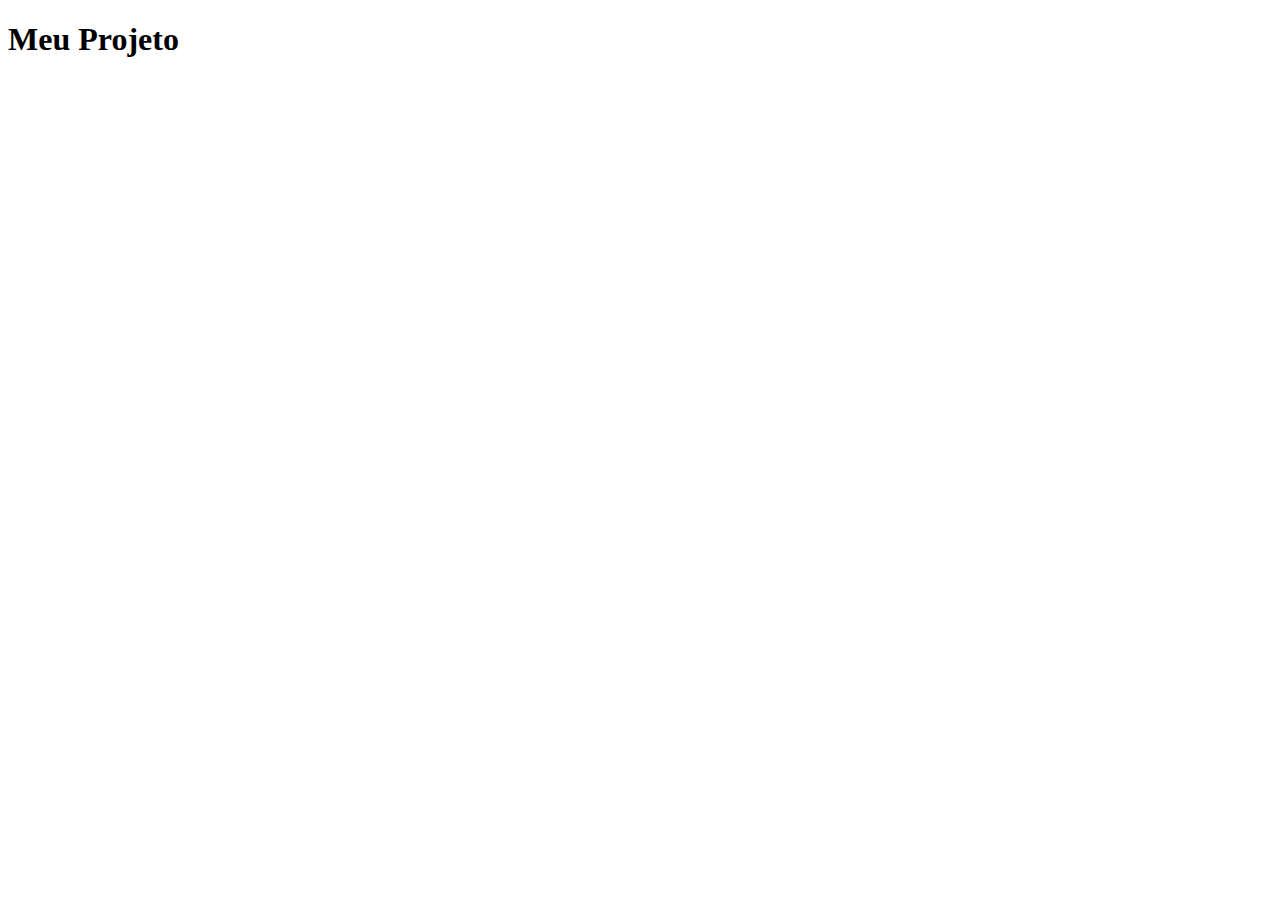
==== projeto newtwb/index.html @ 79fb1df3 "organizando pasta" ====
<!DOCTYPE html>
<html lang="pt-br">
<head>
     <meta charset="UTF-8">
     <meta http-equiv="X-UA-Compatible" content="IE=edge">
     <meta name="viewport" content="width=device-width, initial-scale=1.0">
     <title>projeto exemplo</title>
</head>
<body>
     <h1>Meu Projeto</h1>
</body>
</html>
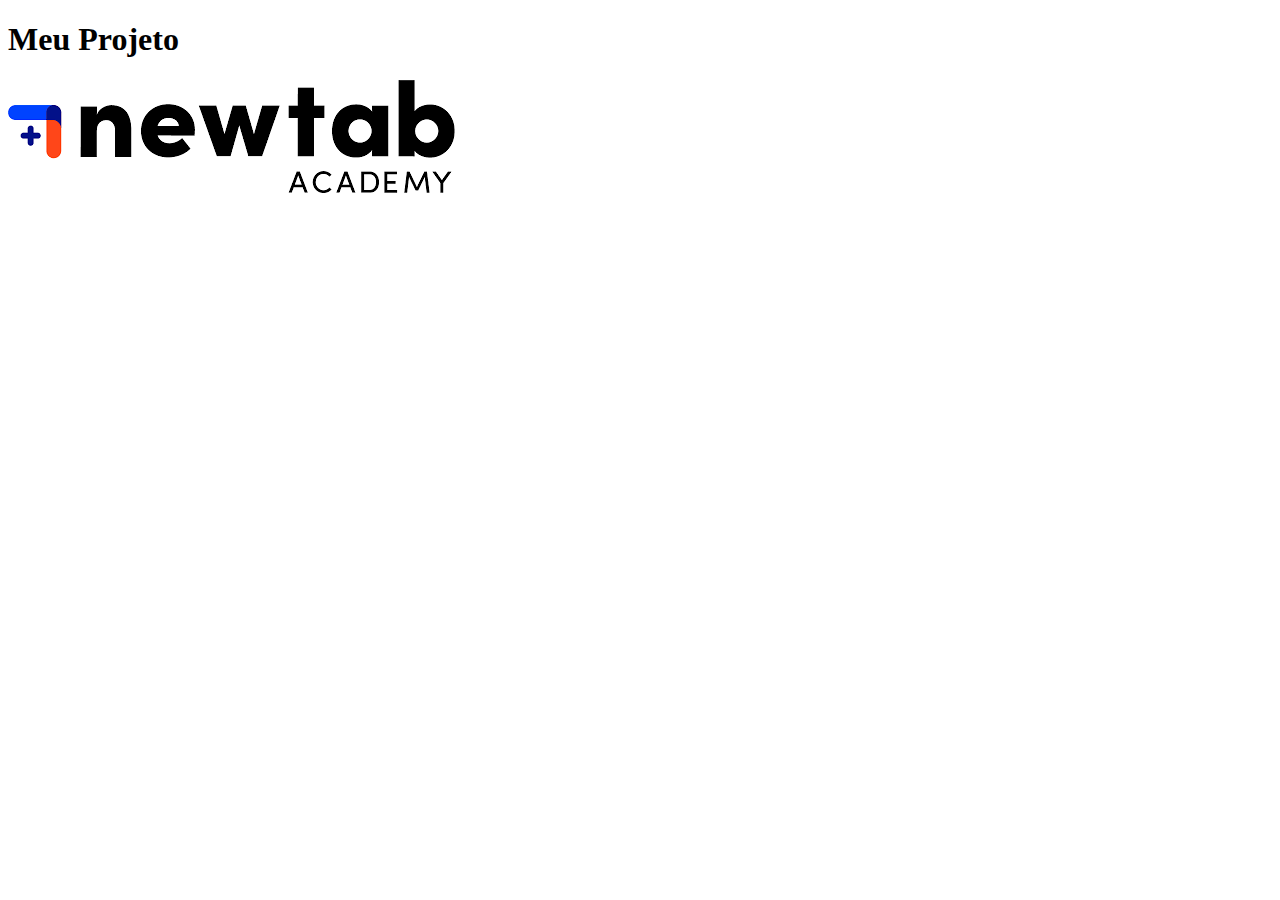
==== commit fea7aa5b: "imagen" ====
--- a/projeto newtwb/index.html
+++ b/projeto newtwb/index.html
@@ -8,5 +8,11 @@
 </head>
 <body>
      <h1>Meu Projeto</h1>
+     <header>
+          <img src="acets/img/logo.png" alt="logo">
+     </header>
+     <section>
+
+     </section>
 </body>
 </html>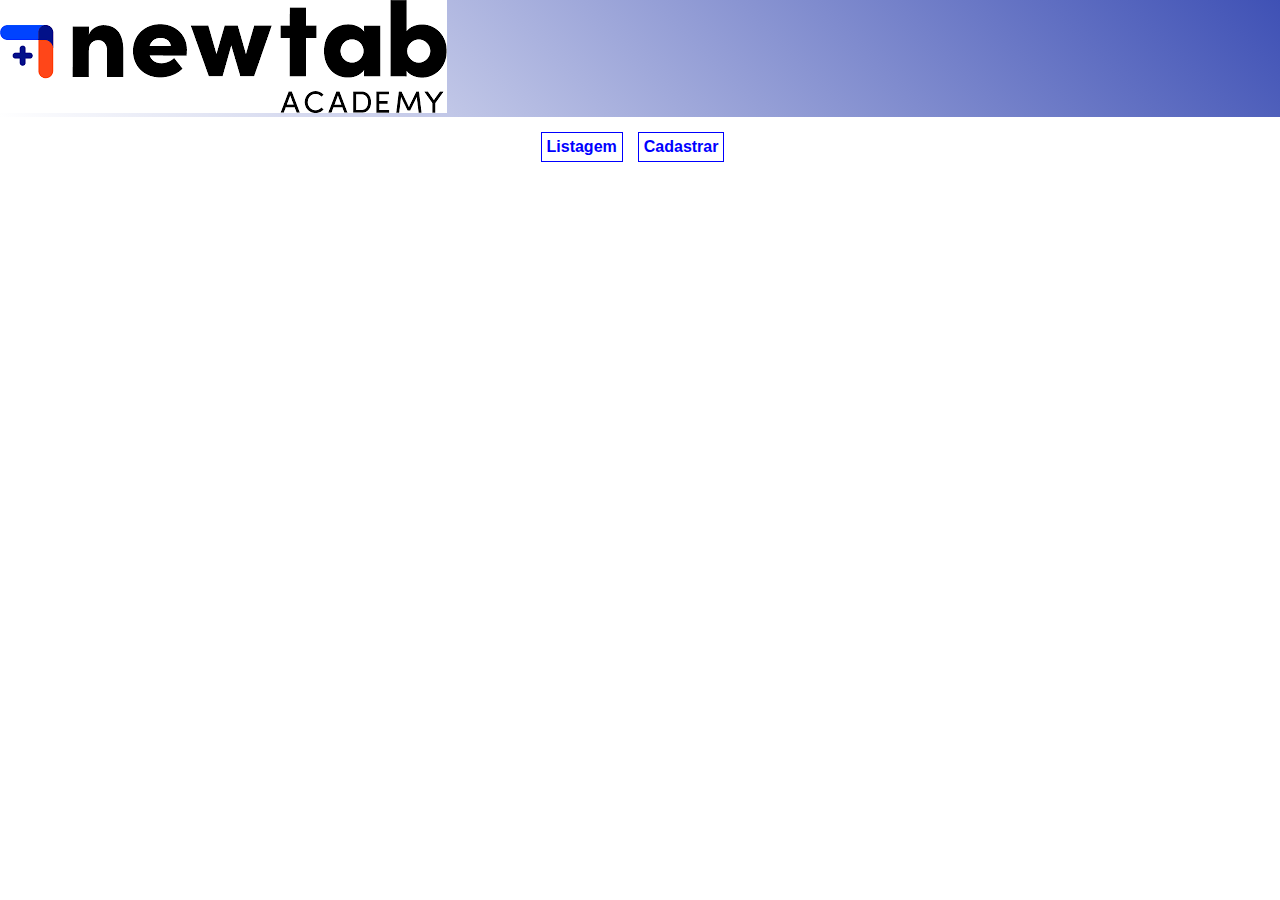
==== commit ecfe4cdb: "cabeçalho do site" ====
--- a/projeto newtwb/index.html
+++ b/projeto newtwb/index.html
@@ -5,14 +5,15 @@
      <meta http-equiv="X-UA-Compatible" content="IE=edge">
      <meta name="viewport" content="width=device-width, initial-scale=1.0">
      <title>projeto exemplo</title>
+     <link rel="stylesheet" href="css/style.css">
 </head>
 <body>
-     <h1>Meu Projeto</h1>
      <header>
           <img src="acets/img/logo.png" alt="logo">
      </header>
-     <section>
-
+     <section class="menu">
+          <a href="./index.html">Listagem</a>
+          <a href="./form.html">Cadastrar</a>
      </section>
 </body>
 </html>--- a/projeto newtwb/css/style.css
+++ b/projeto newtwb/css/style.css
@@ -0,0 +1,25 @@
+@charset "utf-8";
+
+body {
+     
+     margin: 0px;
+}
+header {
+     background: linear-gradient(45deg, #fff, #3f51b5);
+     padding: 0px;
+     padding-bottom: 0px;
+}
+section.menu {
+     display: flex;
+     justify-content: center; 
+}
+section.menu > a {
+     text-decoration: none;
+     font-weight: bold;
+     color: blue;
+     margin-right: 15px;
+     font-family: Arial, Helvetica, sans-serif;
+     border: 1px solid blue;
+     padding: 5px;
+     margin-top: 15px;
+}